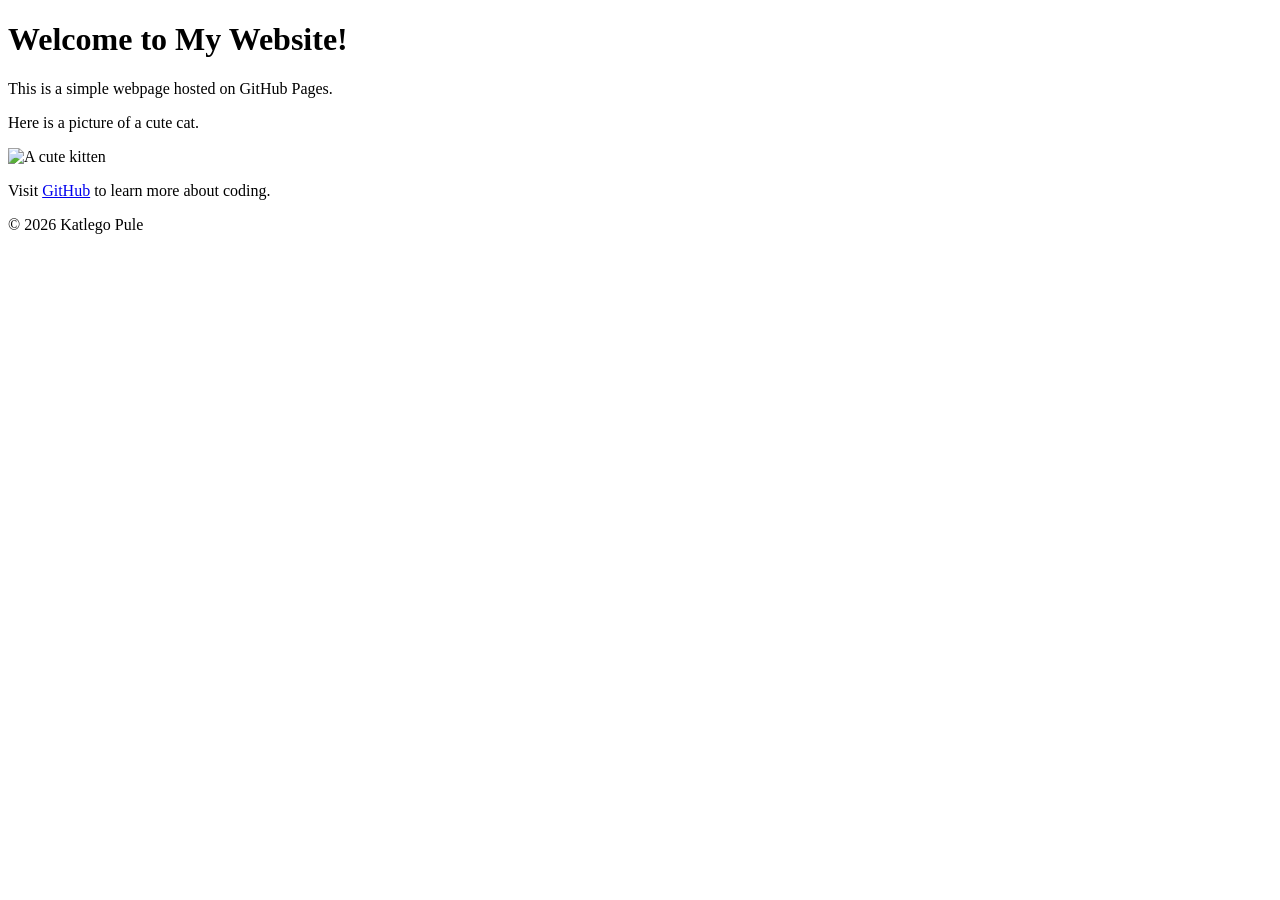
==== index.html @ c89395ff "Initial commit" ====
<!DOCTYPE html>

<html lang="en">

<head>

    <meta charset="UTF-8">

    <meta name="viewport" content="width=device-width, initial-scale=1.0">

    <title>My First GitHub Page</title>

</head>

<body>

    <header>
        <h1>Welcome to My Website!</h1>

    </header>  
    
    <main>

        <p>This is a simple webpage hosted on GitHub Pages.</p>

        <p> Here is a picture of a cute cat.</p>

    <img src="https://placekitten.com/200/300" alt="A cute kitten">


        <p>Visit <a href="https://github.com">GitHub</a> to learn more about coding.</p>

    </main>


    <footer>

        <p>&copy; 2026 Katlego Pule</p>

    </footer>

</body>

</html>
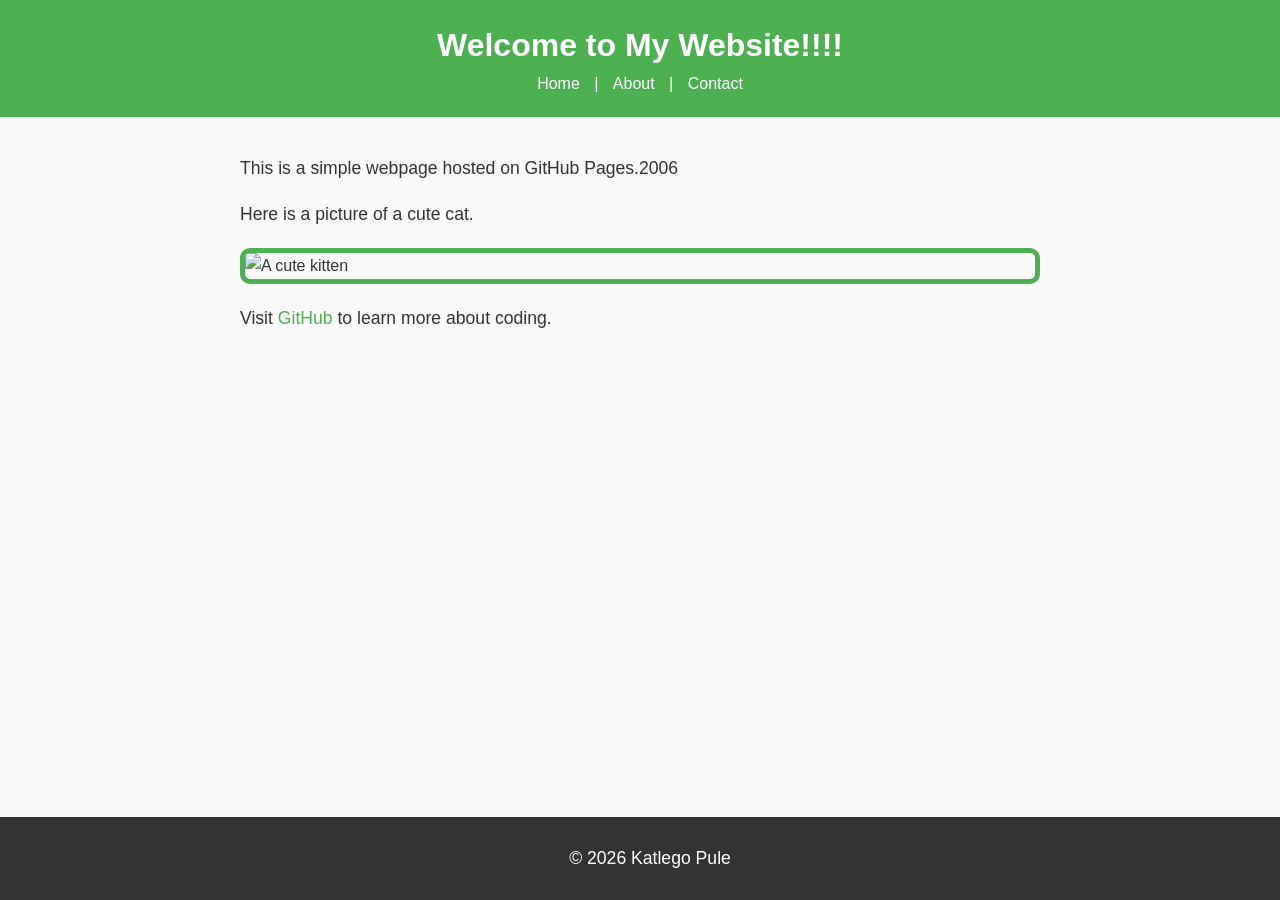
==== commit 9e12b17c: "initial commit: Added simple HTML page" ====
--- a/index.html
+++ b/index.html
@@ -9,19 +9,23 @@
     <meta name="viewport" content="width=device-width, initial-scale=1.0">
 
     <title>My First GitHub Page</title>
-
+<link rel="stylesheet" href="styles.css">
 </head>
 
 <body>
 
     <header>
-        <h1>Welcome to My Website!</h1>
-
+        <h1>Welcome to My Website!!!!</h1>
+        <nav>
+            <a href="index.html">Home</a> |
+            <a href="about.html">About</a> |
+            <a href="contact.html">Contact</a>
+        </nav>
     </header>  
     
     <main>
 
-        <p>This is a simple webpage hosted on GitHub Pages.</p>
+        <p>This is a simple webpage hosted on GitHub Pages.2006</p>
 
         <p> Here is a picture of a cute cat.</p>
 
@@ -41,5 +45,4 @@
 
 </body>
 
-</html>
-
+</html>
--- a/styles.css
+++ b/styles.css
@@ -0,0 +1,131 @@
+body {
+
+font-family: Arial, sans-serif;
+
+color: #333;
+
+background-color: #f9f9f9;
+
+margin: 0;
+
+padding: 0;
+
+line-height: 1.6;
+
+}
+
+header {
+
+background-color: #4CAF50;
+
+color: white;
+
+padding: 20px;
+
+text-align: center;
+
+}
+
+
+header h1 {
+
+margin: 0;
+
+}
+
+
+nav a {
+
+color: white;
+
+text-decoration: none;
+
+margin: 0 10px;
+
+}
+
+
+nav a:hover {
+
+text-decoration: underline;
+
+}
+
+main {
+
+padding: 20px;
+
+max-width: 800px;
+
+margin: 0 auto;
+
+}
+
+
+main img {
+
+max-width: 100%;
+
+height: auto;
+
+display: block;
+
+margin: 20px 0;
+
+}
+
+footer {
+
+background-color: #333;
+
+color: white;
+
+text-align: center;
+
+padding: 10px;
+
+position: fixed;
+
+bottom: 0;
+
+width: 100%;
+
+}
+
+p {
+
+font-size: 1.1em;
+
+}
+
+
+a {
+
+color: #4CAF50;
+
+text-decoration: none;
+
+}
+
+
+a:hover {
+
+text-decoration: underline;
+
+}
+
+img {
+
+border: 5px solid #4CAF50;
+
+border-radius: 10px;
+
+}
+
+main a[href^="mailto:"] {
+
+color: #ff5722;
+
+font-weight: bold;
+
+}
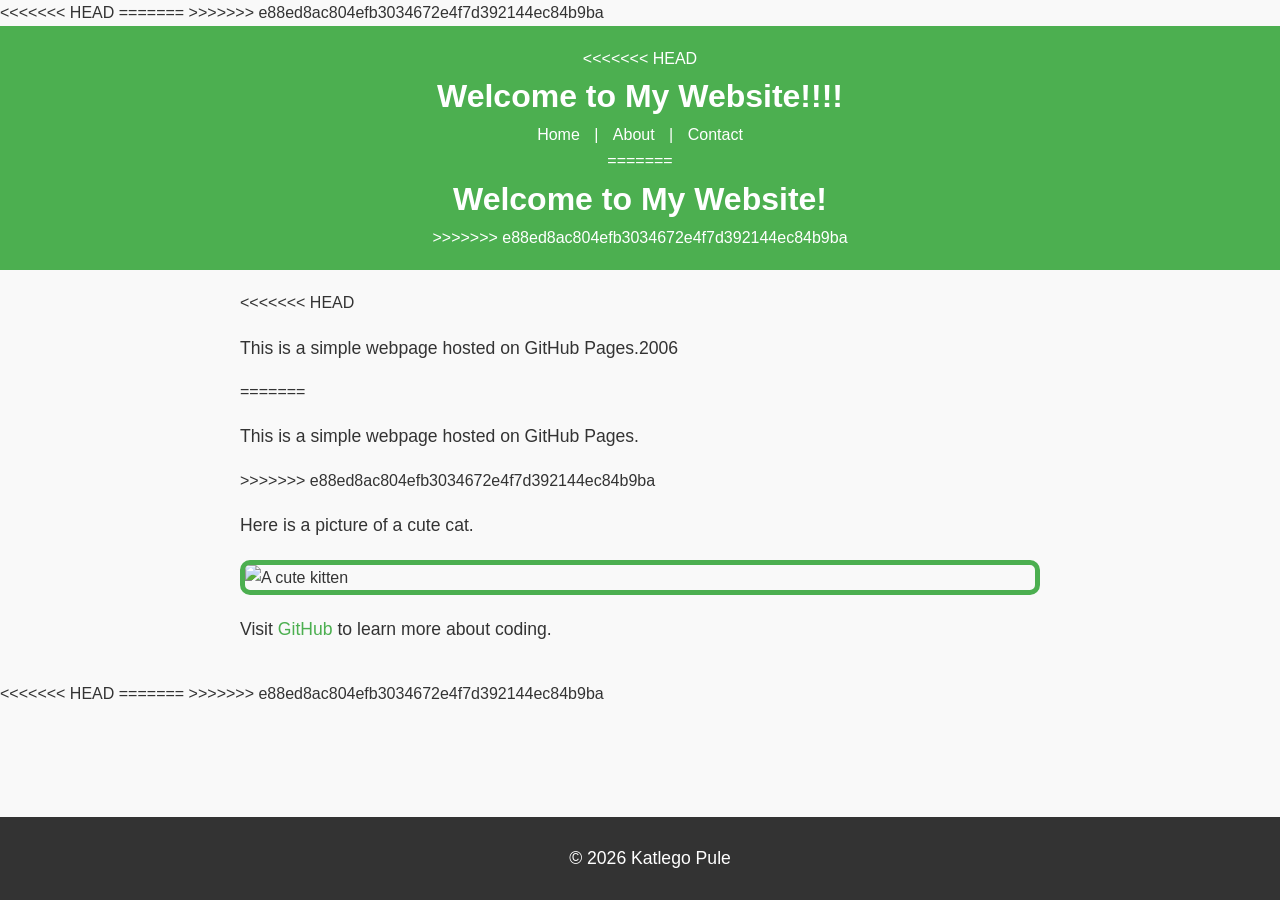
==== commit 11e50cf1: "Updated content" ====
--- a/index.html
+++ b/index.html
@@ -9,23 +9,36 @@
     <meta name="viewport" content="width=device-width, initial-scale=1.0">
 
     <title>My First GitHub Page</title>
+<<<<<<< HEAD
 <link rel="stylesheet" href="styles.css">
+=======
+
+>>>>>>> e88ed8ac804efb3034672e4f7d392144ec84b9ba
 </head>
 
 <body>
 
     <header>
+<<<<<<< HEAD
         <h1>Welcome to My Website!!!!</h1>
         <nav>
             <a href="index.html">Home</a> |
             <a href="about.html">About</a> |
             <a href="contact.html">Contact</a>
         </nav>
+=======
+        <h1>Welcome to My Website!</h1>
+
+>>>>>>> e88ed8ac804efb3034672e4f7d392144ec84b9ba
     </header>  
     
     <main>
 
+<<<<<<< HEAD
         <p>This is a simple webpage hosted on GitHub Pages.2006</p>
+=======
+        <p>This is a simple webpage hosted on GitHub Pages.</p>
+>>>>>>> e88ed8ac804efb3034672e4f7d392144ec84b9ba
 
         <p> Here is a picture of a cute cat.</p>
 
@@ -45,4 +58,9 @@
 
 </body>
 
-</html>+<<<<<<< HEAD
+</html>
+=======
+</html>
+
+>>>>>>> e88ed8ac804efb3034672e4f7d392144ec84b9ba
